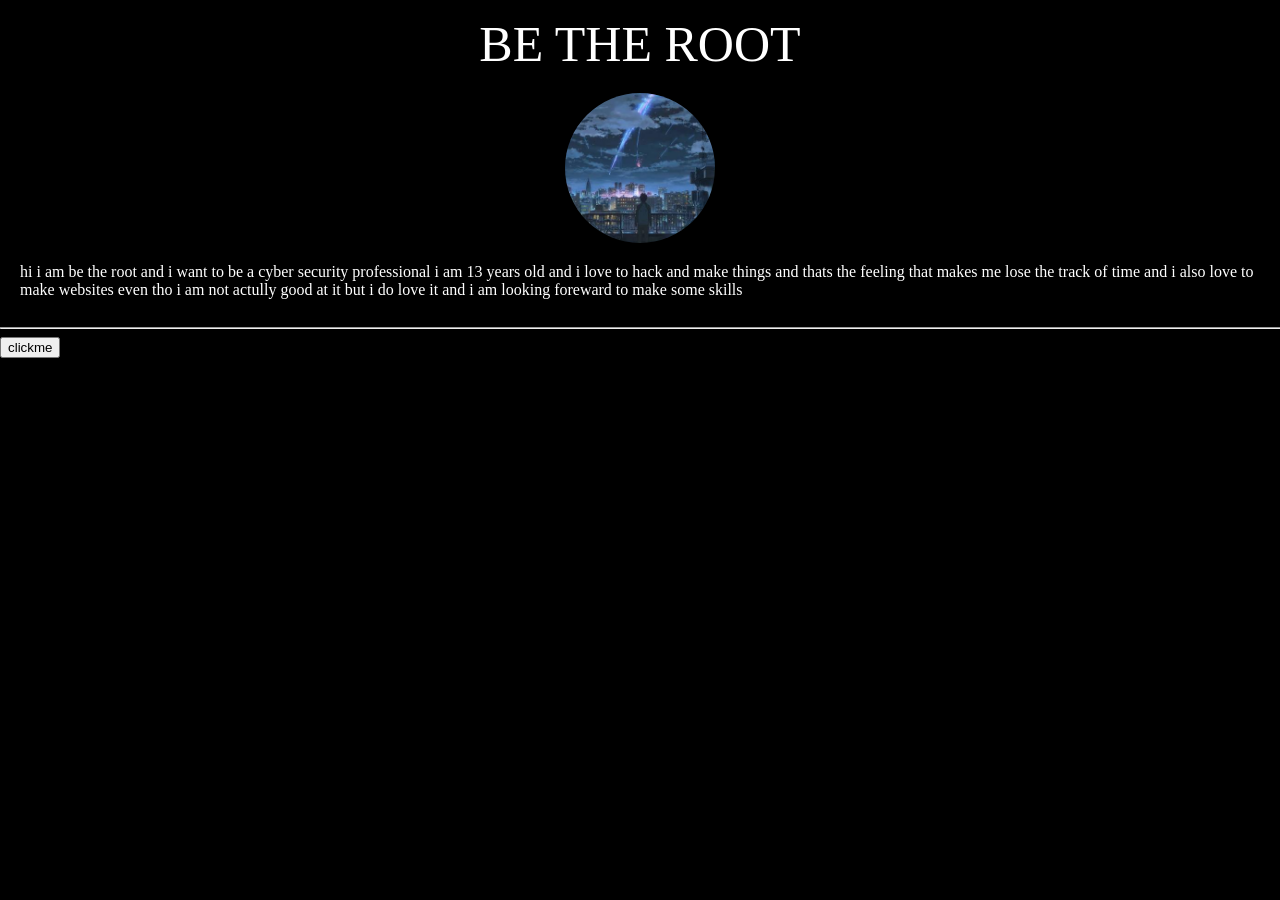
==== index.html @ 64645e4d "made the work page" ====
<!DOCTYPE html>
<html lang="en">
<head>
    <meta charset="UTF-8">
    <meta name="viewport" content="width=device-width, initial-scale=1.0">
    <title>my dam web</title>
    <link rel="stylesheet" href="style.css">
</head>
<body>
    


    <div class="heading">

        <h>BE THE ROOT</h>

    </div>

    <div class="mainpfp">

        <img src="img.jpeg" alt="Main Profile Picture" class="pfp">

    </div>

    <div class="maintext">


        <p1>hi i am be the root and i want to be a cyber security professional i am 13 years old and i love to hack and make things and thats the feeling that makes me lose the track of time and i also love to make websites even tho i am not actully good at it but i do love it and i am looking foreward to make some skills</p1>
    </div>

    <hr class="line">
    

    <a href="work.html"><button>clickme</button></a>

   



</body>
</html>
---- style.css ----
body {

    margin: 0;
    border: 0;
    background-color: black;
    display: flex;
    flex-direction: column;
    cursor: crosshair;

}

.heading{
    color: white;
    display: flex;
    justify-content: center;
    font-size: 50px;
    margin-top: 15px;

}
.mainpfp{
   
    display: flex;
    justify-content: center;
    margin-top: 20px;
   


    

}

.pfp{
    border-radius: 50%;
    object-fit: cover;
    width: 150px;
    height: 150px;
}

.maintext{
    color: white;
    margin:20px;
}

.line{
    color:white;
    width: 100%;
}
.btn{
    color: rgb(166, 129, 255);
    display: inline-block;
    text-decoration: underline;
    cursor: pointer;
}
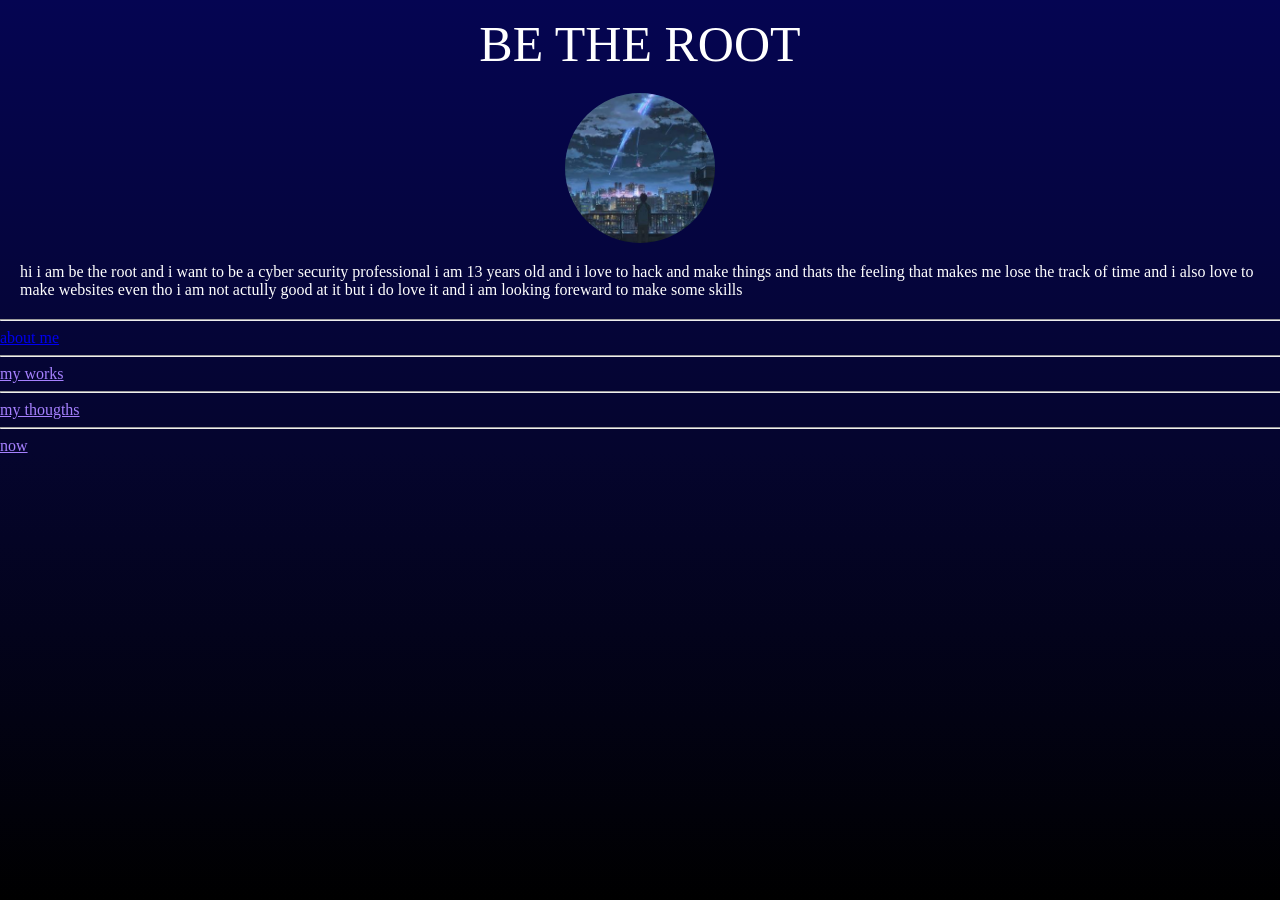
==== commit 27898a02: "added buttons on index.html" ====
--- a/index.html
+++ b/index.html
@@ -31,7 +31,20 @@
     <hr class="line">
     
 
-    <a href="work.html"><button>clickme</button></a>
+    <a href="about.html">about me</a>
+
+    <hr class="line">
+
+    <a href="work.html" class="btn">my works</a>
+
+    <hr class="line">
+
+    <a href="mythoughts.html" class="btn">my thougths</a>
+
+    <hr class="line">
+    <a href="now.html" class="btn">now</a>
+    
+
 
    
 
--- a/style.css
+++ b/style.css
@@ -1,12 +1,13 @@
-body {
-
+body{
+    background: linear-gradient(to top,#000000,rgb(5, 5, 46),rgb(5, 5, 82));
     margin: 0;
     border: 0;
-    background-color: black;
-    display: flex;
-    flex-direction: column;
     cursor: crosshair;
-
+    -webkit-font-smoothing: antialiased;
+    -moz-osx-font-smoothing: grayscale;
+    background-repeat: no-repeat;
+    background-attachment: fixed;
+   
 }
 
 .heading{
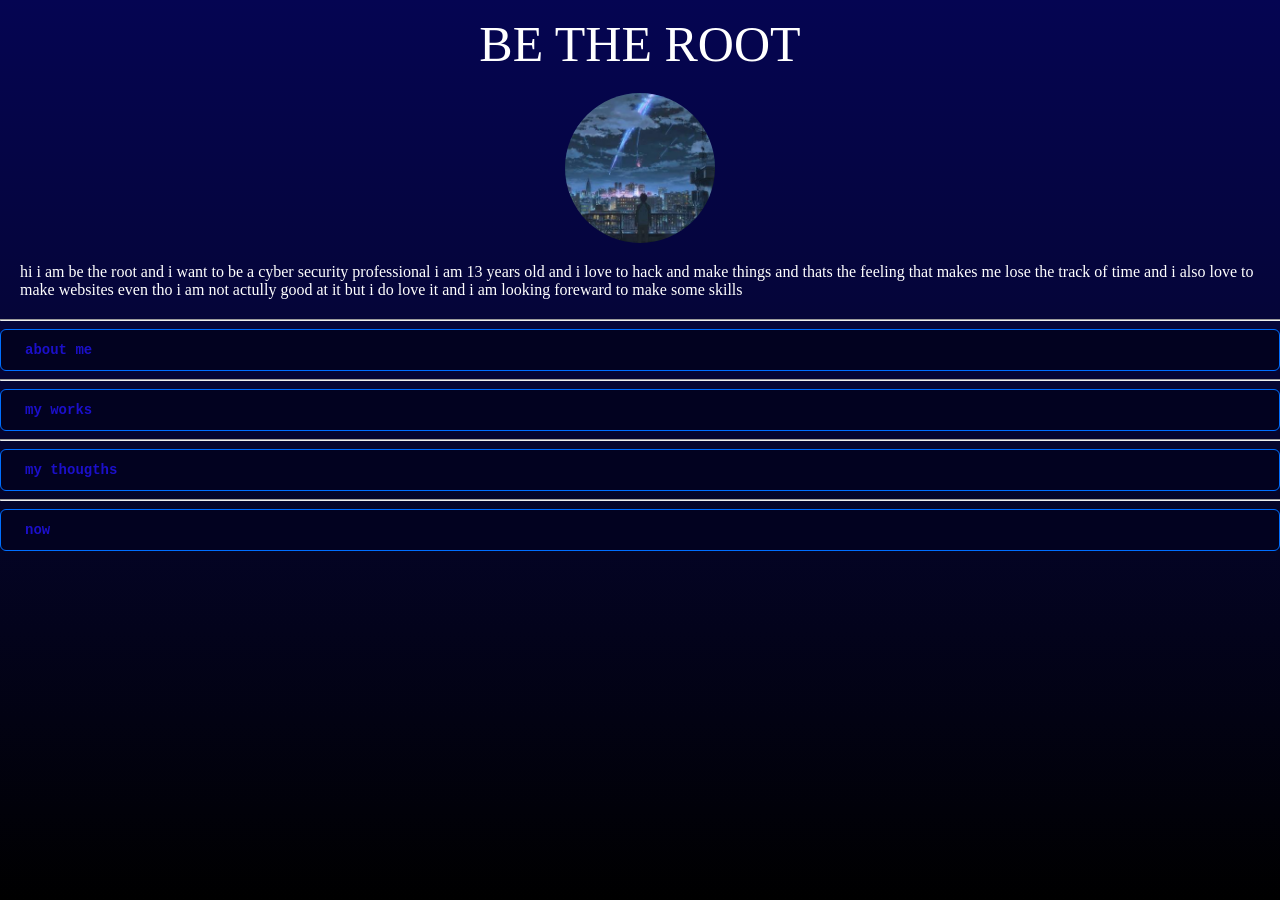
==== commit 10fa9201: "made the button look good" ====
--- a/index.html
+++ b/index.html
@@ -31,7 +31,7 @@
     <hr class="line">
     
 
-    <a href="about.html">about me</a>
+    <a href="about.html" class="btn">about me</a>
 
     <hr class="line">
 
--- a/style.css
+++ b/style.css
@@ -46,9 +46,30 @@
     color:white;
     width: 100%;
 }
-.btn{
-    color: rgb(166, 129, 255);
+ .btn{
     display: inline-block;
-    text-decoration: underline;
+    padding: 12px 24px;
+    font-family: 'Courier New', Courier, monospace;
+    font-size: 14px ;
+    font-weight:600 ;
+    text-decoration: none;
+    color: #1b0fc9;
+    background-color: rgba(2, 2, 32);
+    border-radius: 6px;
+    border: 1px solid #006eff;
     cursor: pointer;
-}
+    transition: all 0.2s ease-in-out;
+    box-shadow: 0px 2px 4px rgba(rgb(0,0,0,), rgb(38, 44, 38), blue, alpha);
+    display: flex;
+
+
+    
+ }
+
+ .btn:hover{
+    background-color: #06193d;
+    border-color: #046bf3;
+
+    transform: translateY(-1px);
+    box-shadow: rgba(rgb(0,0,0,), rgb(38, 44, 38), blue, alpha);
+ }
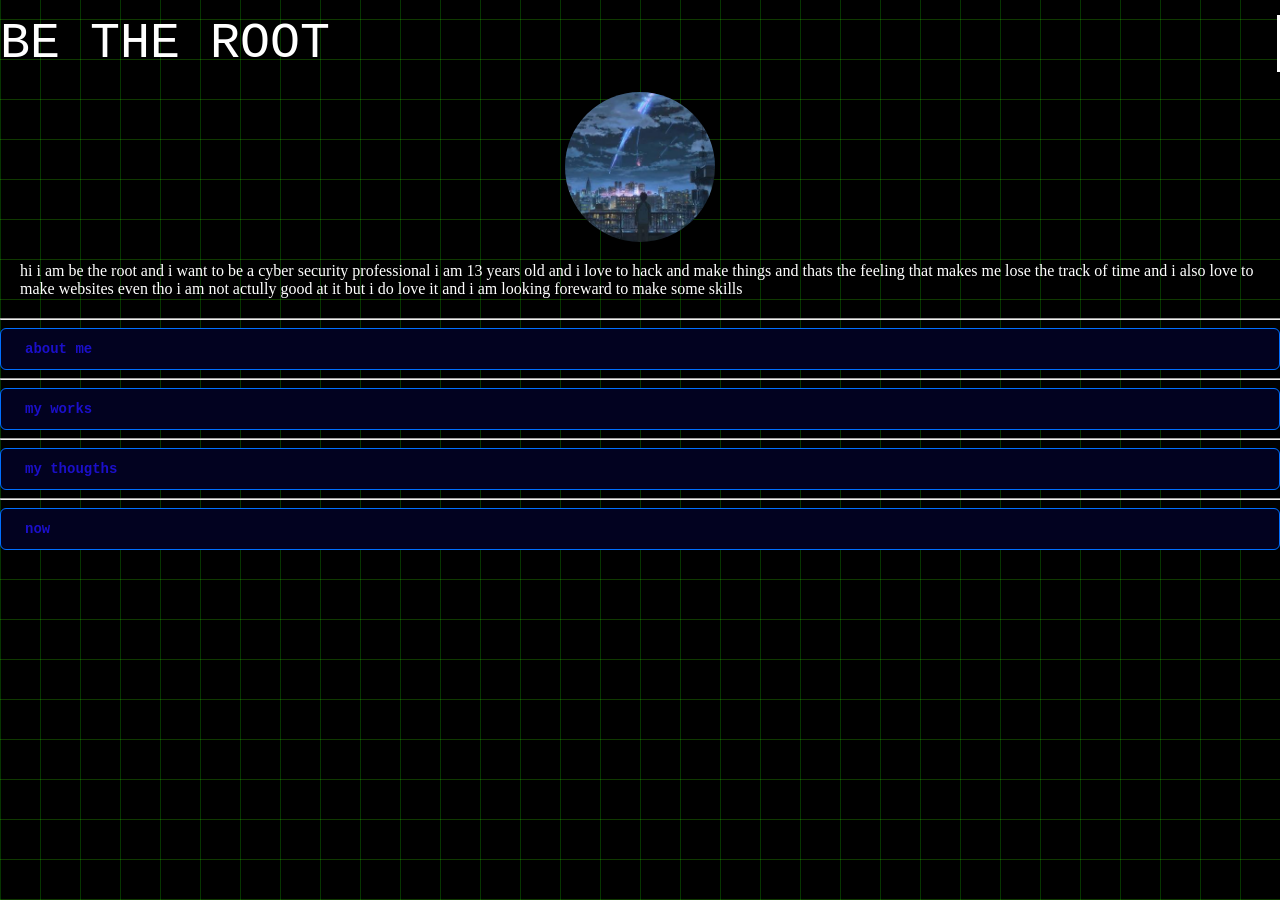
==== commit 8f2bad72: "made the animation in heading" ====
--- a/index.html
+++ b/index.html
@@ -12,7 +12,7 @@
 
     <div class="heading">
 
-        <h>BE THE ROOT</h>
+        <h class="headin">BE THE ROOT</h>
 
     </div>
 
--- a/style.css
+++ b/style.css
@@ -1,21 +1,19 @@
 body{
-    background: linear-gradient(to top,#000000,rgb(5, 5, 46),rgb(5, 5, 82));
-    margin: 0;
-    border: 0;
-    cursor: crosshair;
-    -webkit-font-smoothing: antialiased;
-    -moz-osx-font-smoothing: grayscale;
-    background-repeat: no-repeat;
+    margin:0;
+    background-color: #000000;
+    background-image:     repeating-linear-gradient(0deg , rgba(51, 255, 0, 0.164)0px, rgba(74, 255, 2, 0.281)1px , transparent 1px , transparent 40px)
+    ,repeating-linear-gradient(90deg , rgba(2, 255, 15, 0.178)0px, rgba(51, 255, 0, 0.24)1px , transparent 1px , transparent 40px);
     background-attachment: fixed;
-   
+    color: #06193d;
+    
 }
-
 .heading{
     color: white;
     display: flex;
     justify-content: center;
     font-size: 50px;
     margin-top: 15px;
+    
 
 }
 .mainpfp{
@@ -70,6 +68,29 @@
     background-color: #06193d;
     border-color: #046bf3;
 
+
+    
     transform: translateY(-1px);
     box-shadow: rgba(rgb(0,0,0,), rgb(38, 44, 38), blue, alpha);
+ }
+ .headin{
+    font-family: 'Courier New', Courier, monospace;
+    color: white;
+    white-space: nowrap;
+    overflow: hidden;
+    border-right: 3px solid white;
+    width: 0;
+    animation: typing 3.5s steps(30, end) forwards, blink-cursor 0.75s step-end infinite;
+
+ }
+ @keyframes typing {
+    from {width: 0;}
+    to {width: 100%;} 
+
+ }
+
+ @keyframes blink-curser {
+    from, to {border-color: transparent;}
+    50% {border-color: white;}
+    
  }
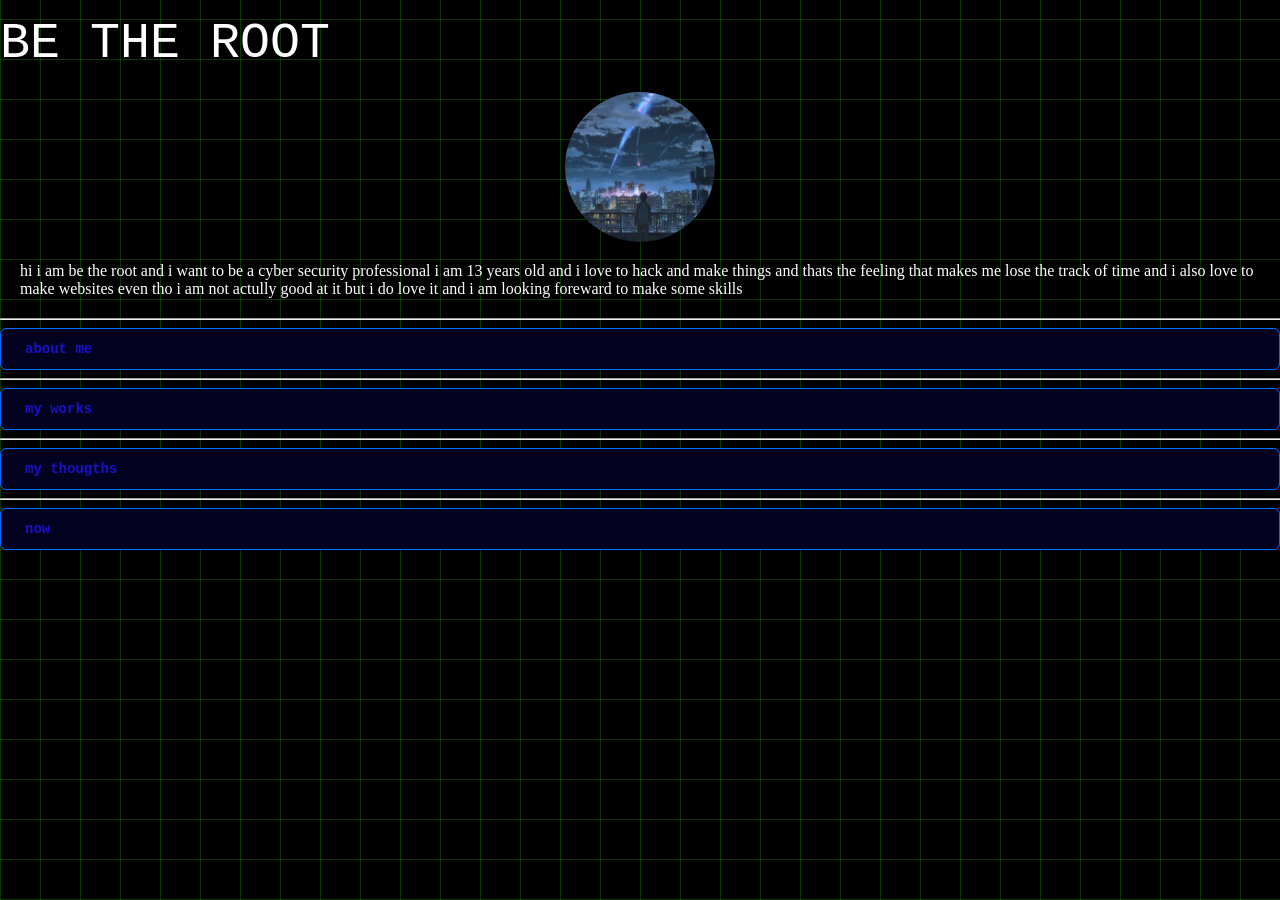
==== commit fe01ccb2: "fixed the border in the heading" ====
--- a/index.html
+++ b/index.html
@@ -11,9 +11,11 @@
 
 
     <div class="heading">
+        
 
         <h class="headin">BE THE ROOT</h>
 
+        
     </div>
 
     <div class="mainpfp">
--- a/style.css
+++ b/style.css
@@ -78,7 +78,6 @@
     color: white;
     white-space: nowrap;
     overflow: hidden;
-    border-right: 3px solid white;
     width: 0;
     animation: typing 3.5s steps(30, end) forwards, blink-cursor 0.75s step-end infinite;
 
@@ -88,9 +87,3 @@
     to {width: 100%;} 
 
  }
-
- @keyframes blink-curser {
-    from, to {border-color: transparent;}
-    50% {border-color: white;}
-    
- }
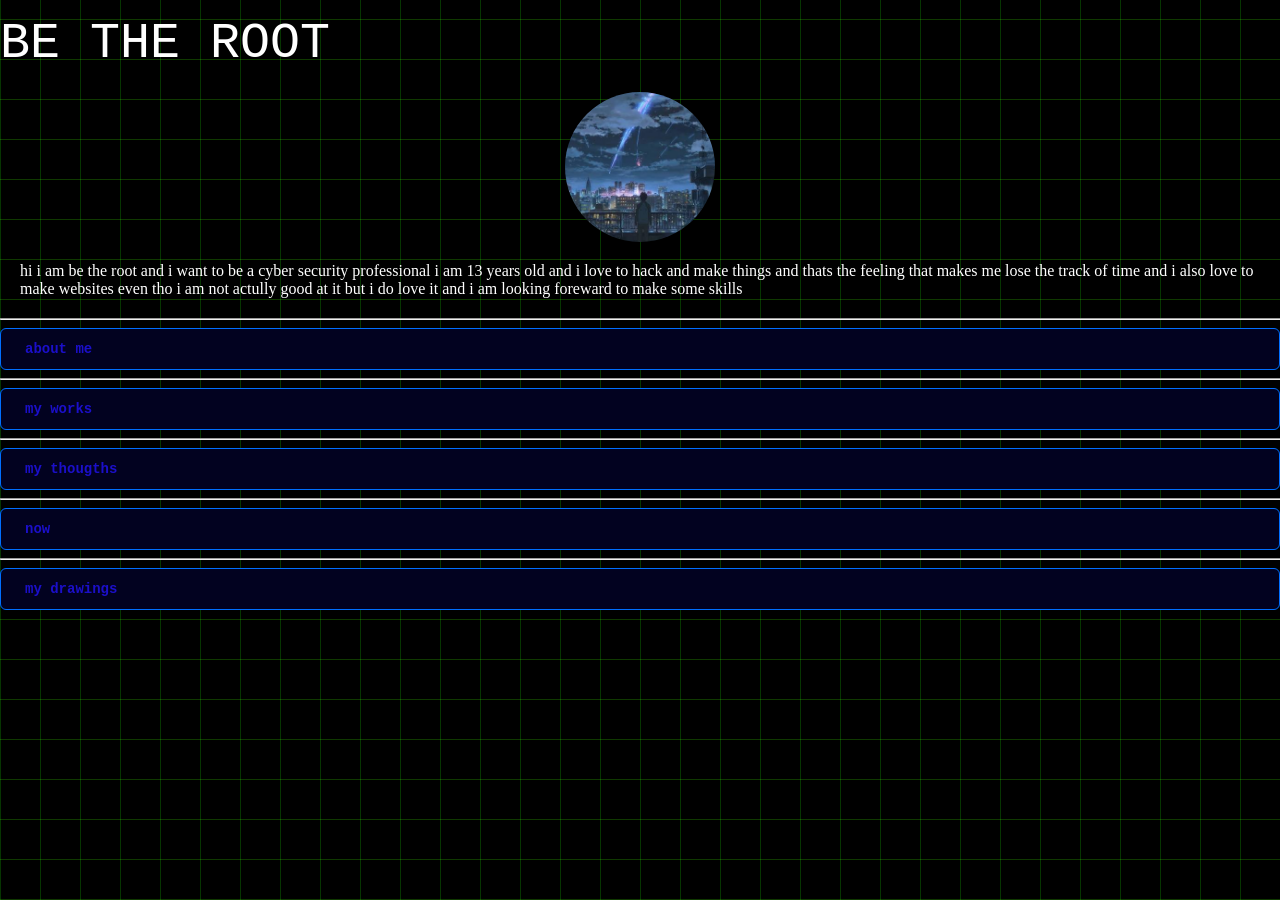
==== commit ce88a03c: "wrote the content in my art and connected it to index.html" ====
--- a/index.html
+++ b/index.html
@@ -47,7 +47,22 @@
     <a href="now.html" class="btn">now</a>
     
 
+    <hr class="line">
+    <a href="my-art.html" class="btn">my drawings</a>
+    
 
+<div class="grid-pulses">
+
+
+
+    <span class="pulse p1"></span>
+    <span class="pulse p3"></span>
+    <span class="pulse p2"></span>
+
+    
+
+    
+</div>
    
 
 
--- a/style.css
+++ b/style.css
@@ -87,3 +87,51 @@
     to {width: 100%;} 
 
  }
+
+ 
+.pulse{
+    position: absolute;
+    width: 120px;
+    height: 120px;
+    border-radius: 50%;
+    opacity: 0;
+    
+    animation: random-glow 4s infinite ease-in-out;
+
+    
+    
+    background: radial-gradient(circle , rgba(0,225,102,0.35)0%, transparent 70%);
+}
+
+.p1{
+    top: 20%;
+    left: 15%;
+    animation-delay: 0.5s;
+    animation-duration: 4.5s;
+
+}
+
+@keyframes random-glow {
+
+    0% , 100% {opacity: 0; transform: scale(1.2);}
+    50%{
+        opacity: 1; transform: scale(1.2);
+
+    }
+    70% {opicity: 0.2; transform: scale(1.2);}
+
+}
+
+.p2{
+    top: 65%;
+    left: 75%;
+    animation-delay: 2.1s;
+    animation-duration: 3,2s;
+}
+
+.p3{
+    top: 40%;
+    left: 50%;
+    animation-delay: 2.1s;
+    animation-duration: 3,2s;
+}
